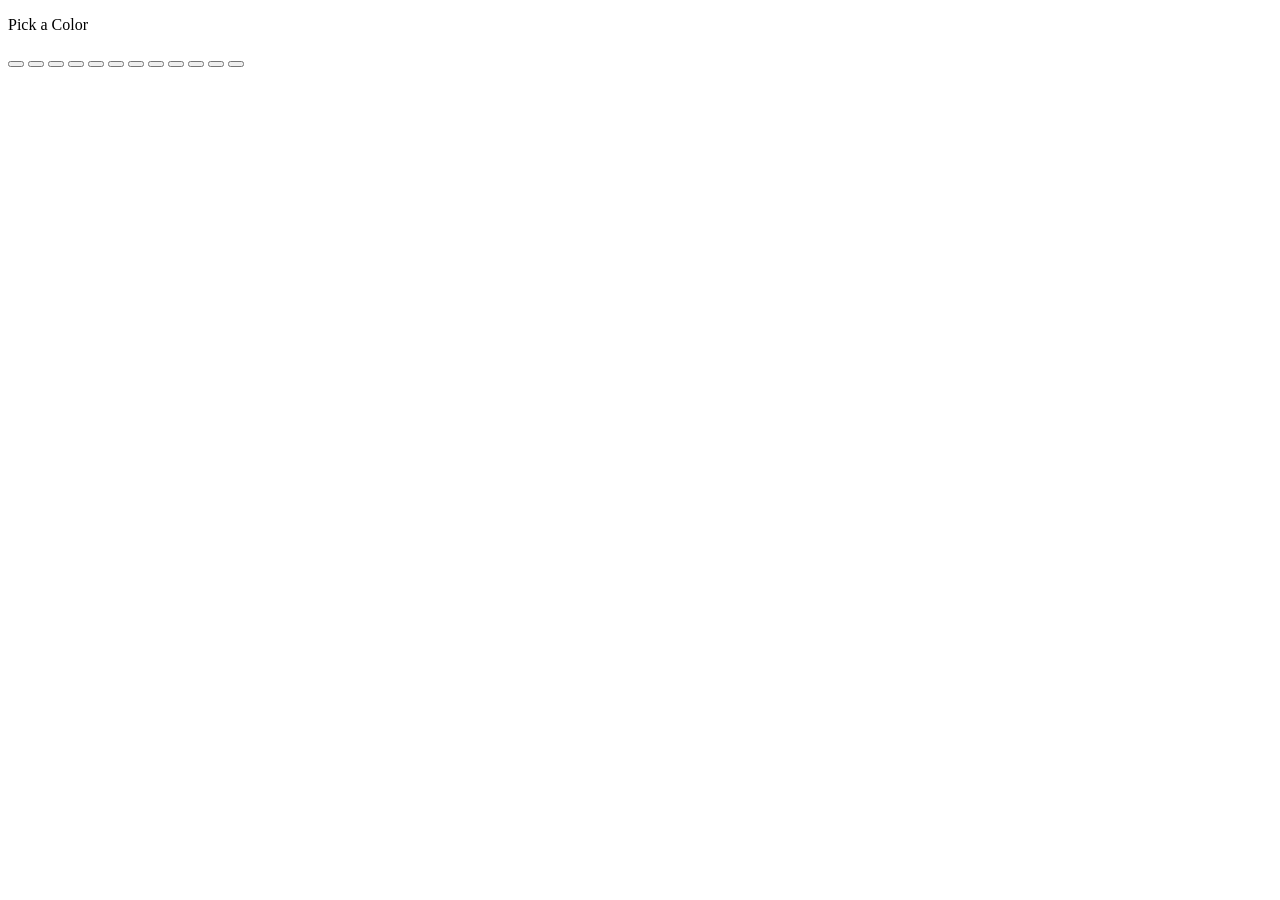
==== static/controller/index.html @ 933e4bcf "feat: admin (host) dashboard" ====
<!DOCTYPE html>
<html lang="en">
    <head>
        <meta charset="UTF-8">
        <meta name="viewport" content="width=device-width, initial-scale=1.0">
        <title>Game Controller</title>
        <link rel="stylesheet" type="text/css" href="/games/style.css">
        <script src="/games/logic.js" defer></script>
    </head>
    <body>
        <div id="joinPage" class="maximize hidden">
            <p>Pick a Color</p>
            <div class="color-selector">
                <button id="playerRed" class="color-selector-button player-red" type="button" value="red"></button>
                <button id="playerOrange" class="color-selector-button player-orange" type="button" value="orange"></button>
                <button id="playerYellow" class="color-selector-button player-yellow" type="button" value="yellow"></button>
                <button id="playerLime" class="color-selector-button player-lime" type="button" value="lime"></button>
                <button id="playerGreen" class="color-selector-button player-green" type="button" value="green"></button>
                <button id="playerCyan" class="color-selector-button player-cyan" type="button" value="cyan"></button>
                <button id="playerBlue" class="color-selector-button player-blue" type="button" value="blue"></button>
                <button id="playerPurple" class="color-selector-button player-purple" type="button" value="purple"></button>
                <button id="playerPink" class="color-selector-button player-pink" type="button" value="pink"></button>
                <button id="playerBlack" class="color-selector-button player-black" type="button" value="black"></button>
                <button id="playerWhite" class="color-selector-button player-white" type="button" value="white"></button>
                <button id="playerBrown" class="color-selector-button player-brown" type="button" value="brown"></button>
            </div>
        </div>

        <div id="inputPage" class="maximize hidden">
            <div id="trackpad" class="tracking-area"> </div>
        </div>
    </body>
</html>
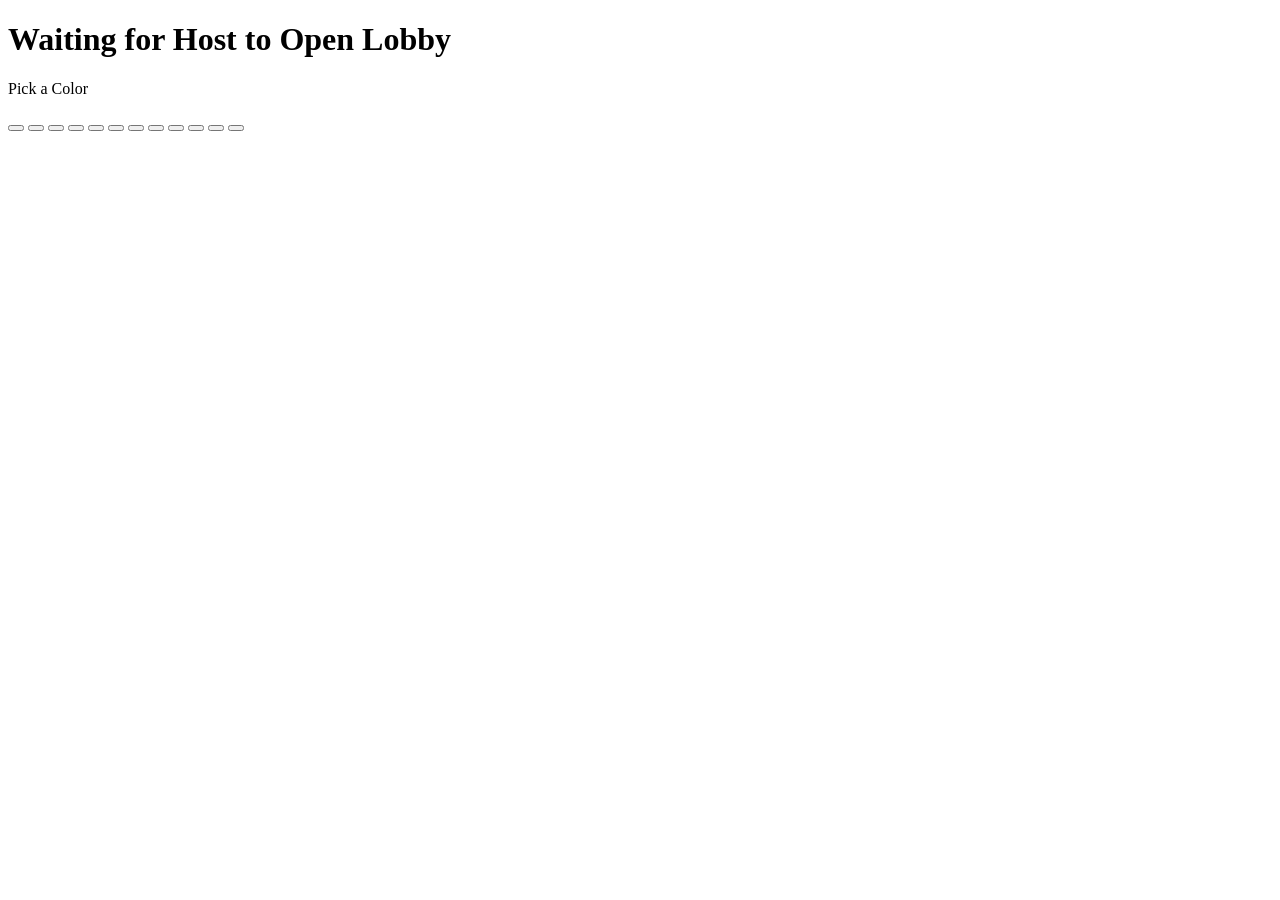
==== commit 980277e6: "feat: added event stream api to server" ====
--- a/static/controller/index.html
+++ b/static/controller/index.html
@@ -8,6 +8,10 @@
         <script src="/games/logic.js" defer></script>
     </head>
     <body>
+        <div id="joinsDisabledPage" class="maximize, hidden">
+            <h1>Waiting for Host to Open Lobby</h1>
+        </div>
+
         <div id="joinPage" class="maximize hidden">
             <p>Pick a Color</p>
             <div class="color-selector">
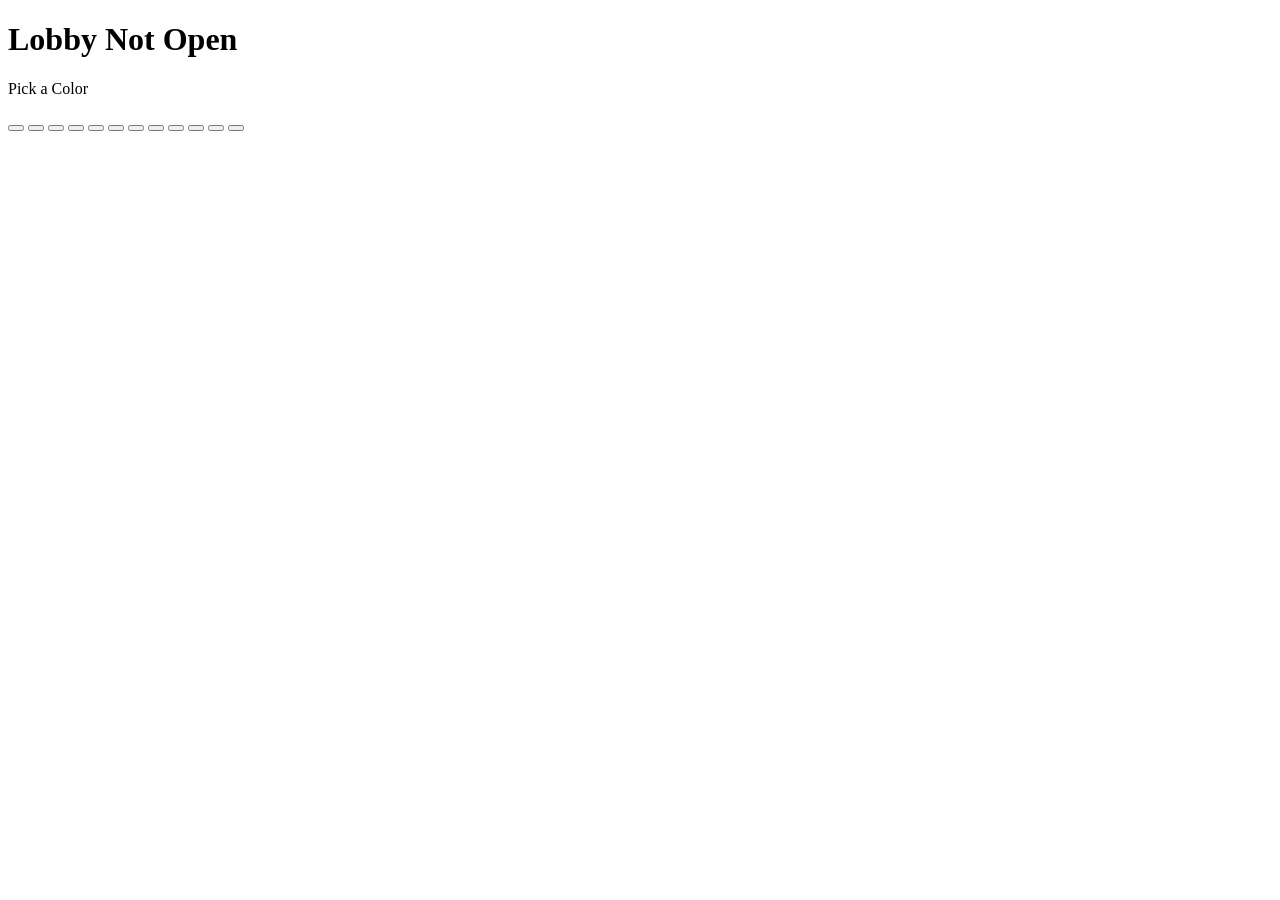
==== commit 033f0a88: "fixed bug where players reconnect on recieving any erro" ====
--- a/static/controller/index.html
+++ b/static/controller/index.html
@@ -8,8 +8,8 @@
         <script src="/games/logic.js" defer></script>
     </head>
     <body>
-        <div id="joinsDisabledPage" class="maximize, hidden">
-            <h1>Waiting for Host to Open Lobby</h1>
+        <div id="joinsDisabledPage" class="maximize hidden">
+            <h1>Lobby Not Open</h1>
         </div>
 
         <div id="joinPage" class="maximize hidden">
@@ -33,5 +33,7 @@
         <div id="inputPage" class="maximize hidden">
             <div id="trackpad" class="tracking-area"> </div>
         </div>
+
+        <div id="console" class="maximize hidden"></div>
     </body>
 </html>
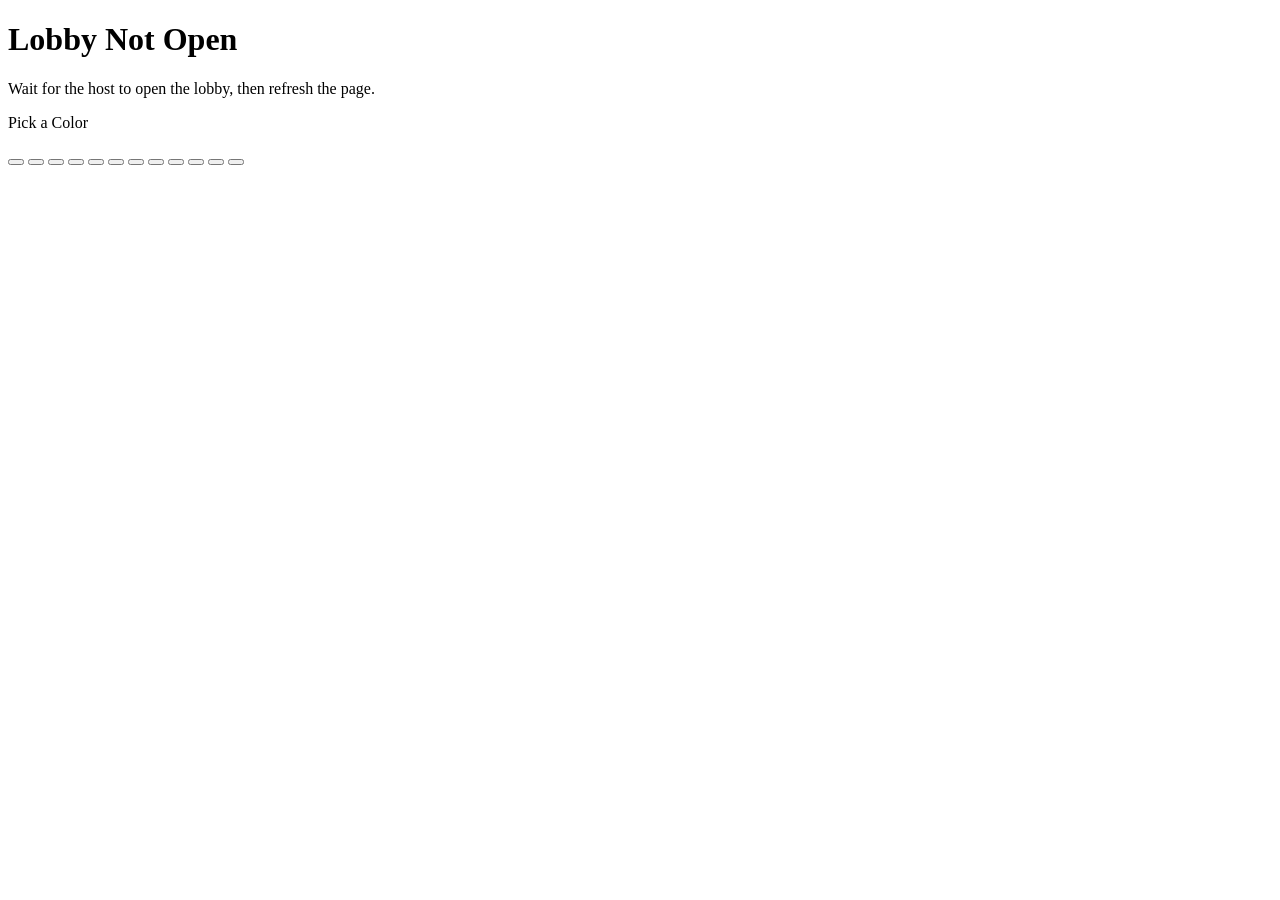
==== commit 54310612: "feat: end game api" ====
--- a/static/controller/index.html
+++ b/static/controller/index.html
@@ -10,6 +10,7 @@
     <body>
         <div id="joinsDisabledPage" class="maximize hidden">
             <h1>Lobby Not Open</h1>
+            <p>Wait for the host to open the lobby, then refresh the page.</p>
         </div>
 
         <div id="joinPage" class="maximize hidden">
